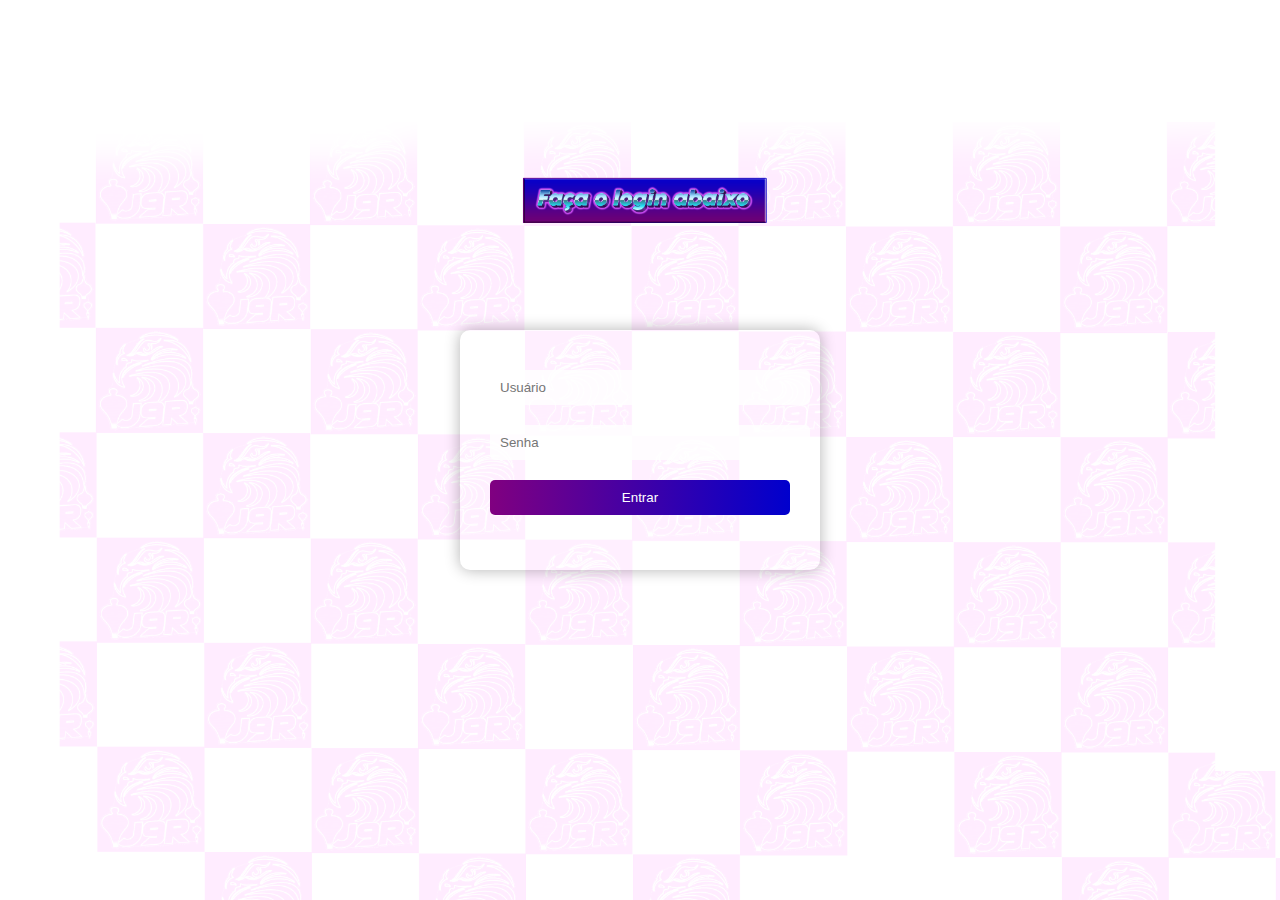
==== numeracao.html @ c27dfb9d "Add files via upload" ====
<!DOCTYPE html>
<html lang="pt-br">
<head>

    <meta charset="UTF-8">
    <meta name="viewport" content="width=device-width, initial-scale=1.0">
<body style="background-image: url('backgroundnumera.png'); background-size: cover; background-repeat: no-repeat; background-position: center center; background-attachment: fixed;">
    <title>Finalizador de Projetos</title>

<link rel="stylesheet" type="text/css" href="stylesnumeracao.css">
    <style>
        canvas {
            border: 1px solid black;
        }
        #controls {
            display: none;
        }
    </style>
</head>
<body>

    <input type="file" id="imageLoader" class="image-loader-button">
    <canvas id="imageCanvas"></canvas>
<div id="colorLegend" style="display: none;"></div>

    <div id="controls">
        <button id="enlarge">Ampliar</button>
         <button id="downloadProject">Baixar Projeto</button>

        <button id="number">Numerar</button>
    
  
  <button id="grid5">Grade 5cm</button>
  <input type="color" id="colorPickerForGrid5" value="#00ff00">  <!-- Seletor de cor para grade de 5 -->

    <button id="grid10">Grade 10cm</button>
  

<button id="grid7">Grade 7cm</button>
<button id="grid8">Grade 8cm</button>
<button id="grid12">Grade 12cm</button>
<button id="grid15">Grade 15/16cm</button>
<button id="grid20">Grade 20cm</button>

        <button id="divide4">4 Partes</button>
        <button id="divide8">8 Partes</button>
        <button id="divide16">16 Partes</button>
<button id="clearButton">Recomeçar</button>



 </div>
<button id="backButton" style="position: fixed; top: 862px; right: 5px;">Voltar</button>




    <script src="app.js"></script>

<script>
    // Verifica se o usuário está logado
    if (!localStorage.getItem('userLoggedIn')) {
        window.location.href = 'index.html'; // Redireciona para a página de login se não estiver logado
    }
window.addEventListener('DOMContentLoaded', (event) => {
        document.getElementById('backButton').addEventListener('click', function() {
            window.location.href = 'acessoapp.html';
        });
    });
</script>

</body>
</html>
---- stylesnumeracao.css ----
/* Estilo básico para o canvas */
#imageCanvas {
  border: 0px solid #ccc;
  margin: 10px auto;
  display: block;
}

/* Estilo para a caixa de controles */
#controls {
  position: fixed;
  bottom: 0;
  width: 100%;
  background: rgba(255, 255, 255, 0.7);
  border-radius: 12px 12px 0 0;
  padding: 10px;
  text-align: center;
  z-index: 100;
}

/* Estilo para botões dentro da caixa de controles */
#controls button {
  background: linear-gradient(to right, purple, mediumblue);
  border: none;
  color: white;
  padding: 8px 15px;
  margin: 5px;
  border-radius: 6px;
  font-size: 14px;
  cursor: pointer;
  transition: transform 0.2s ease;
}

/* Efeito de ampliação dos botões ao passar o mouse */
#controls button:hover {
  transform: scale(1.1);
}

/* Estilo para os seletores de cores */
input[type="color"] {
  border: 2px solid purple;
  border-radius: 4px;
  padding: 5px;
  cursor: pointer;
}

/* Estilo para o campo de texto do nome do projeto */
input[type="text"] {
  padding: 5px;
  margin: 5px;
  border: 2px solid purple;
  border-radius: 4px;
}

.download-container {
    position: fixed;
    right: 0;
    top: 50%;
    transform: translateY(-50%);
    background-color: rgba(255, 255, 255, 0.8);
    padding: 10px;
    border-top-left-radius: 8px;
    border-bottom-left-radius: 8px;
    z-index: 1000;
}


/* Estilo para o botão de voltar */
#backButton {
z-index: 9999;
position: fixed;
  background: linear-gradient(DeepSkyBlue, DarkViolet);
  border: yes;
  color: white;
  padding: 10px 13px;
  margin: 5px;

  border-radius: 4px;
  font-size: 16px;
  cursor: pointer;

}
/* Estilo básico para o botão de download */
.download-button {
    padding: 10px 20px;
    text-align: center;
    text-decoration: none;
    display: inline-block;
    font-size: 16px;
    margin: 4px 2px;
    cursor: pointer;
    border: none;
    border-radius: 5px;
    transition: background 0.3s, transform 0.3s, box-shadow 0.3s;
    /* Gradiente de roxo para azul médio */
    background: linear-gradient(to right, purple, mediumblue);
    color: white;
}

/* Efeito de foco neon roxo quando o mouse passa por cima */
.download-button:hover {
    background: purple;
    box-shadow: 0 0 10px #FF00FF, 0 0 40px #FF00FF, 0 0 80px #FF00FF;
    transform: scale(1.05);
    color: white;
}


#colorLegend {
    position: fixed;
    left: 14px;
    top: 0;
    bottom: 0;
    width: 40px;
  
    border-radius: 0 25px 25px 0;
    padding: 10px;
    overflow-y: auto;
    z-index: 999; /* Certifique-se de que a legenda fique sobre outros elementos */
}

.colorBox {
    width: 40px;
    height: 40px;
    margin-bottom: 5px;
    text-align: center;
    line-height: 40px;
    font-size: 20px;
}
.image-loader-button {
  background: linear-gradient(to right, purple, mediumblue);
  color: white;
  padding: 10px 20px;
  border-radius: 4px;
  border: none;
  cursor: pointer;
  display: block;
  margin: auto; /* centraliza o botão horizontalmente */
}
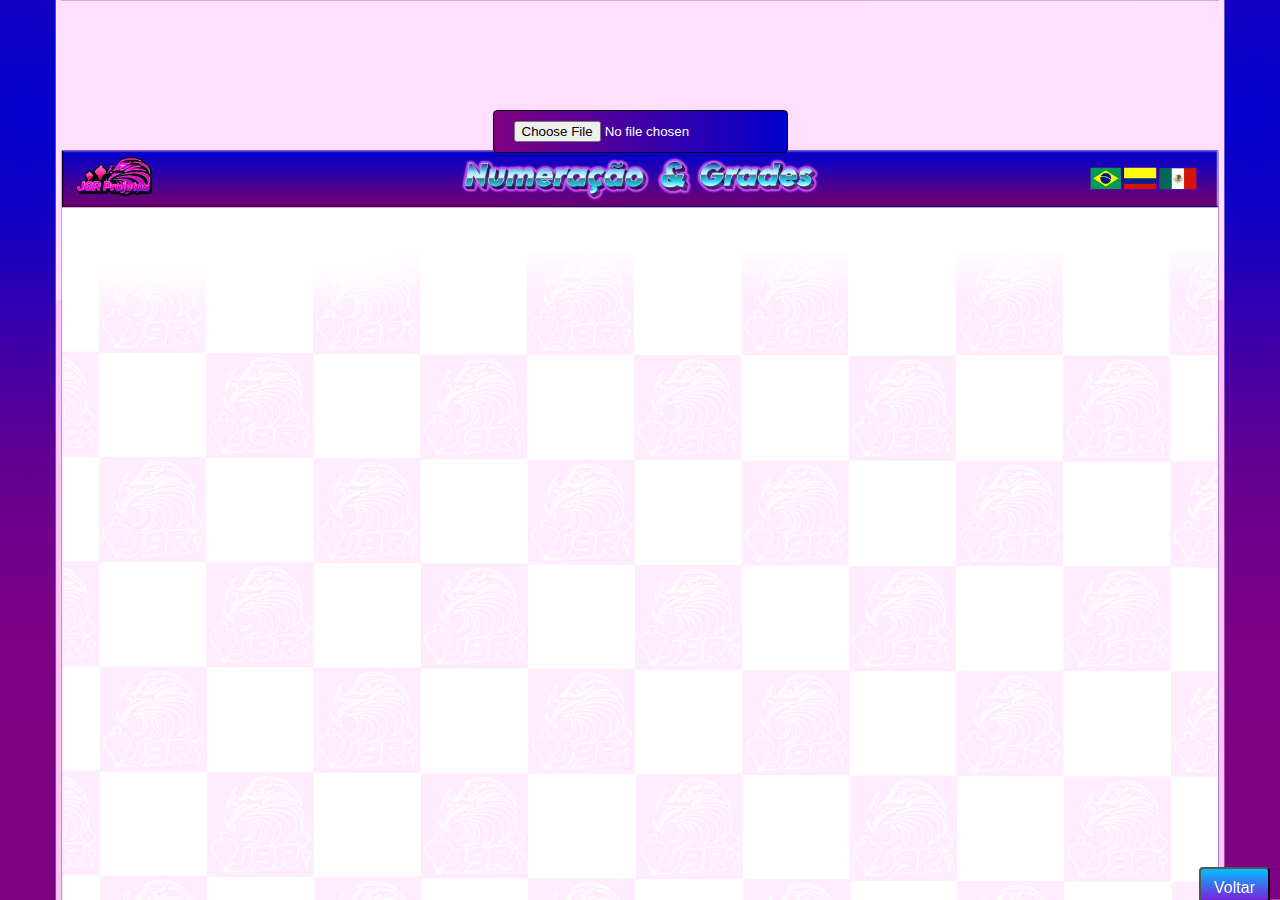
==== commit 4d3b8e87: "Update numeracao.html" ====
--- a/numeracao.html
+++ b/numeracao.html
@@ -58,10 +58,7 @@
     <script src="app.js"></script>
 
 <script>
-    // Verifica se o usuário está logado
-    if (!localStorage.getItem('userLoggedIn')) {
-        window.location.href = 'index.html'; // Redireciona para a página de login se não estiver logado
-    }
+
 window.addEventListener('DOMContentLoaded', (event) => {
         document.getElementById('backButton').addEventListener('click', function() {
             window.location.href = 'acessoapp.html';
@@ -70,4 +67,4 @@
 </script>
 
 </body>
-</html>+</html>
